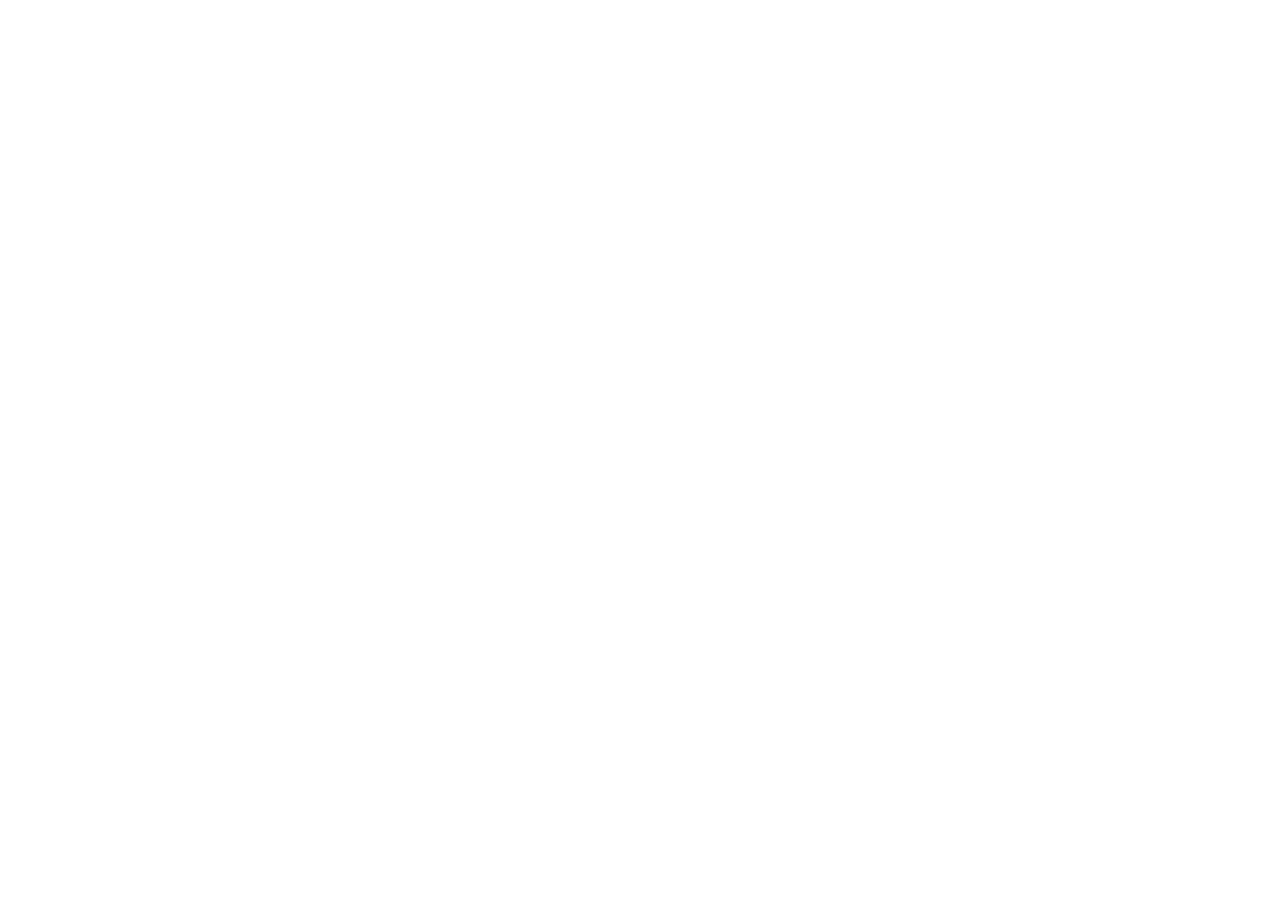
==== index.html @ 9d284284 "add users is now working" ====
<!DOCTYPE html>
<html lang="en">
    <head>
        <meta charset="utf-8" />
        <meta name="viewport" content="width=device-width, initial-scale=1" />
        <title>Users</title>
        <link
        href="https://cdn.jsdelivr.net/npm/bootstrap@5.2.0-beta1/dist/css/bootstrap.min.css"
        rel="stylesheet"
        integrity="sha384-0evHe/X+R7YkIZDRvuzKMRqM+OrBnVFBL6DOitfPri4tjfHxaWutUpFmBp4vmVor"
        crossorigin="anonymous"
        />
        <link rel="stylesheet" href="https://cdnjs.cloudflare.com/ajax/libs/font-awesome/6.0.0/css/all.min.css" integrity="sha512-9usAa10IRO0HhonpyAIVpjrylPvoDwiPUiKdWk5t3PyolY1cOd4DSE0Ga+ri4AuTroPR5aQvXU9xC6qOPnzFeg==" crossorigin="anonymous" referrerpolicy="no-referrer" />
        <link rel="stylesheet" href="./assets/css/styles.css">
    </head>
    <body class="d-flex flex-column min-vh-100">
        <div id="app">
            <!-- HEADER -->
            <header>
                <nav id="navbar" class="navbar navbar-expand-lg bg-light navbar-light">
                    <div class="container">
                        <a class="navbar-brand" href="index.html">
                            <!-- <img src="./assets/images/logo.png" alt="logo"> -->
                            <span>Users</span>
                        </a>
                        <button class="navbar-toggler" type="button" data-bs-toggle="collapse" data-bs-target="#navbarSupportedContent" aria-controls="navbarSupportedContent" aria-expanded="false" aria-label="Toggle navigation">
                            <span class="navbar-toggler-icon"></span>
                        </button>
                        <div class="collapse navbar-collapse" id="navbarSupportedContent">
                            <ul class="navbar-nav ms-auto mb-2 mb-lg-0">
                                <li class="nav-item">
                                    <a class="nav-link active" aria-current="page" href="index.html">Home</a>
                                </li>
                                <li class="nav-item">
                                    <a class="nav-link logout" aria-current="page" href="#" @click="logout">Logout <i class="fa-solid fa-right-from-bracket"></i></a>
                                </li>
                                <li class="nav-item">
                                    <a class="nav-link" aria-current="page">Welcome: <span v-text="`${newUsers[pos].name.first} ${newUsers[pos].name.last}`" class="text-light"></span></a>
                                </li>
                                <li class="nav-item">
                                    <img :src="newUsers[pos].picture.thumbnail" class="profile" alt="pr1">
                                </li>
                            </ul>
                        </div>
                    </div>
                </nav>
            </header>
            <!-- HEADER -->

            <div class="row">
                <div class="col text-center mt-3 mb-3">
                    <button type="button" class="btn btn-success" v-if="display == 1" @click="triggermanage"><strong>Show Users Management</strong></button>
                    <button type="button" class="btn btn-primary" v-else @click="triggermanage"><strong>Hide Users Management</strong></button>
                </div>
            </div>

            <!-- users -->
            <section id="users" class="mt-4">
                <div class="container" v-if="display == 1">
                    <div class="row">
                        <div class="col text-center text-uppercase">
                            <h1 class="menu-title">Users List</h1>
                        </div>
                    </div>
                    <div class="row"> <!--Filter -->
                        <div class="col-lg-6 col-md-4 text-center">
                            <h4>Filters</h4>
                            <select class="form-select">
                                <option value="all">Show all</option>
                                <option value="female">Female</option>
                                <option value="male">Male</option>
                            </select>
                        </div>
                        <div class="col-lg-6 col-md-4 text-center mt-1">
                            <label for="exampleDataList" class="form-label">Search by first name</label>
                            <input class="form-control" placeholder="Type to search...">
                        </div>
                    </div>
                    <!-- users cards -->
                    <div class="row" v-if="newUsers.length">
                        <div class="col-md-6 col-lg-3 mt-3 mb-4" v-for="(item, index) in newUsers" :key="index">
                            <div class="card">
                                <img :src="item.picture.large" class="card-img-top" alt="pr1">
                                <div class="card-body">
                                    <h5 class="card-title">Gender: <span v-text="item.gender"></span></h5>
                                    <h5 class="card-title">Name: <span v-text="`${item.name.first} ${item.name.last}`"></span></h5>
                                    <h5 class="card-title">City: <span v-text="item.location.city"></span></h5>
                                    <h5 class="card-title">Cell: <span v-text="item.cell"></span></h5>
                                    <h5 class="card-title">Age: <span v-text="item.dob.age"></span></h5>
                                    <h5 class="card-title">Country: <span v-text="item.location.country"></span></h5>
                                    <h5 class="card-title">Nationality: <span v-text="item.nat"></span></h5>
                                </div>
                                <div class="card-footer">
                                    <h5>Flag: </h5>
                                    <img :src="item.flag" alt="flag">
                                </div>
                            </div>
                            <hr>
                        </div>
                    </div>
                    <!-- /users cards -->
                </div>
                <!-- users management -->
                <div class="container mt-3 mb-3" v-if="display == 0">
                    <h3 class="text-center"><strong>USERS MANAGEMENT</strong></h3>
                    <div class="table-responsive">
                        <table class="table table-striped table-hover admintable">
                            <thead>
                                <tr class="table-dark">
                                    <th class="text-center">Img</th>
                                    <th class="text-center">Name</th>
                                    <th class="text-center">User</th>
                                    <th class="text-center">Password</th>
                                    <th class="text-center">Email</th>
                                    <th class="text-center">Actions</th>
                                </tr>
                            </thead>
                            <tbody v-if="newUsers.length">
                                <tr v-for="(item,index) in newUsers" :key="index" class="text-center">
                                    <button type="button" class="btn btn-success mb-3" data-bs-toggle="modal" data-bs-target="#adduser">Add new user</button>
                                    <td><img :src="item.picture.thumbnail" alt="profile img"></td>
                                    <td v-text="`${item.name.first} ${item.name.last}`"></td>
                                    <td v-text="item.login.username"></td>
                                    <td><input type="password" readonly :value="item.login.password" class="form-control"></td>
                                    <td v-text="item.email"></td>
                                    <td>
                                        <button type="button" class="btn btn-primary" data-bs-toggle="modal" data-bs-target="#updateusers" @click="update(index)">Update</button>
                                        <button type="button" class="btn btn-danger" @click="delUser(index)">Delete</button>
                                    </td>
                                </tr>
                            </tbody>
                            <tbody v-else>
                                <tr>
                                    <td colspan="3">No existen usuarios</td>
                                </tr>
                            </tbody>
                        </table>
                    </div>
                </div>
                <!-- /users management -->
            </section>
            <!-- /users -->

            <!-- modals -->
            <section>
                <!-- update user -->
                <div class="modal fade" id="updateusers" tabindex="-1" aria-labelledby="updateusers" aria-hidden="true" data-bs-backdrop="static">
                    <div class="modal-dialog modal-lg">
                        <div class="modal-content">
                            <div class="modal-header">
                            <h5 class="modal-title" id="exampleModalLabel">User Data</h5>
                            <button type="button" class="btn-close" data-bs-dismiss="modal" aria-label="Close"></button>
                            </div>
                            <div class="modal-body">
                                <form class="text-start">
                                    <div class="mb-3">
                                        <label class="form-label">First Name</label>
                                        <input type="text" class="form-control" v-model="mname">
                                    </div>
                                    <div class="mb-3">
                                        <label class="form-label">Last Name</label>
                                        <input type="text" class="form-control" v-model="mlastname">
                                    </div>
                                    <div class="mb-3">
                                        <label class="form-label">Username</label>
                                        <input type="text" class="form-control" v-model="musername">
                                    </div>
                                    <div class="mb-3 text-center">
                                        <label class="form-label">Password</label>
                                        <input type="password" class="form-control" placeholder="Password here" v-model="actualpass" readonly v-if="changepass == 0">
                                        <button type="button" class="btn btn-primary mt-2 mb-2" v-if="changepass == 0" @click="enablepass">Change Password</button>
                                        <input type="password" class="form-control mt-2 mb-2" placeholder="Old Password here" v-if="changepass == 1" v-model="oldpass">
                                        <input type="password" class="form-control mt-2 mb-2" placeholder="New Password here" v-if="changepass == 1" v-model="newpass">
                                        <button type="button" class="btn btn-danger mt-2 mb-2" v-if="changepass == 1" @click="disablepass">Cancel Pass Change</button>
                                    </div>
                                    <div class="mb-3">
                                        <label class="form-label">Email</label>
                                        <input type="text" class="form-control" placeholder="Email here" v-model="memail">
                                    </div>
                                </form>
                            </div>
                            <div class="modal-footer">
                                <button type="button" class="btn btn-primary" @click="saveUpdate(updindex)">Save</button>
                                <button type="button" class="btn btn-danger" data-bs-dismiss="modal">Cancel</button>
                            </div>
                        </div>
                    </div>
                </div>
                <!-- /update user -->

                <!-- add user -->
                <div class="modal fade" id="adduser" tabindex="-1" aria-labelledby="adduser" aria-hidden="true" data-bs-backdrop="static">
                    <div class="modal-dialog modal-lg">
                        <div class="modal-content">
                            <div class="modal-header">
                            <h5 class="modal-title" id="exampleModalLabel">User Data Form</h5>
                            <button type="button" class="btn-close" data-bs-dismiss="modal" aria-label="Close"></button>
                            </div>
                            <div class="modal-body">
                                <form class="text-start">
                                    <label class="form-label">Gender</label>
                                    <select class="form-select form-select-sm mb-3" aria-label=".form-select-sm example" v-model="newUser[0].gender">
                                        <option value="female">Female</option>
                                        <option value="male">Male</option>
                                    </select>
                                    <div class="mb-3">
                                        <label class="form-label">First Name</label>
                                        <input type="text" class="form-control" v-model="newUser[0].name.first">
                                    </div>
                                    <div class="mb-3">
                                        <label class="form-label">Last Name</label>
                                        <input type="text" class="form-control" v-model="newUser[0].name.last">
                                    </div>
                                    <div class="mb-3">
                                        <label class="form-label">Username</label>
                                        <input type="text" class="form-control" v-model="newUser[0].login.username">
                                    </div>
                                    <div class="mb-3 text-center">
                                        <label class="form-label">Password</label>
                                        <input type="password" minlength="8" class="form-control" placeholder="Password here" v-model="newUser[0].login.password">
                                    </div>
                                    <div class="mb-3">
                                        <label class="form-label">Email</label>
                                        <input type="email" class="form-control" placeholder="Email here" v-model="newUser[0].email">
                                    </div>
                                    <div class="mb-3">
                                        <label class="form-label">City</label>
                                        <input type="text" class="form-control" placeholder="City here" v-model="newUser[0].location.city">
                                    </div>
                                    <div class="mb-3">
                                        <label class="form-label">Cell</label>
                                        <input type="text" class="form-control" placeholder="Cellphone number here" v-model="newUser[0].cell">
                                    </div>
                                    <div class="mb-3">
                                        <label class="form-label">Age</label>
                                        <input type="number" class="form-control" placeholder="Age here" v-model="newUser[0].dob.age">
                                    </div>
                                    <div class="mb-3">
                                        <label class="form-label">Country</label>
                                        <input type="text" class="form-control" placeholder="Country here" v-model="newUser[0].location.country">
                                    </div>
                                </form>
                            </div>
                            <div class="modal-footer">
                                <button type="button" class="btn btn-primary" @click="addUser">Add User</button>
                                <button type="button" class="btn btn-danger" data-bs-dismiss="modal">Cancel</button>
                            </div>
                        </div>
                    </div>
                </div>
                <!-- /add user -->
            </section>
            <!-- /modals -->

            <!-- FOOTER -->
            <footer id="footer" class="pb-4 pt-4">
                <div class="container">
                    <div class="row text-center">
                        <div class="col-12 col-lg col-md">
                            <a href="#">FAQ</a>
                        </div>
                        <div class="col-12 col-lg col-md">
                            <a href="#">Contact</a>
                        </div>
                        <div class="col-12 col-lg col-md">
                            <a href="#">Novedades</a>
                        </div>
                        <div class="col-12 col-lg col-md">
                            <a href="#">Privacy</a>
                        </div>
                        <div class="col-12 col-lg col-md">
                            <h6 class="text-center mt-2 mb-2">
                                Follow us: 
                                <a href="#"><i class="fab fa-instagram-square"></i></a>
                                <a href="#"><i class="fab fa-facebook-square"></i></a>
                            </h6>
                        </div>
                    </div>
                    <h6 class="text-center mt-4">© Copyright - All rights reserved</h6>
                    <h6 class="text-center mt-4">Elias Toro</h6>
                </div>
            </footer>
            <!-- /FOOTER -->
        </div>
        <script src="https://cdn.jsdelivr.net/npm/bootstrap@5.2.0-beta1/dist/js/bootstrap.bundle.min.js" integrity="sha384-pprn3073KE6tl6bjs2QrFaJGz5/SUsLqktiwsUTF55Jfv3qYSDhgCecCxMW52nD2" crossorigin="anonymous"></script>
    </body>
    <script src="./assets/js/vue.js"></script>
    <script src="./assets/js/sweetalert2.all.min.js"></script>
    <script src="./assets/js/main.js"></script>
</html>
---- assets/css/styles.css ----
/*START NAVBAR*/
header{
    z-index: 999;
    position: sticky;
    top: 0;
    left: 0;
}

#navbar{
    background: linear-gradient(90deg, #4f87ef, #7bc3f9 25%, #4f87ef);
    box-shadow: 0 5px 15px rgba(0, 0, 0, 0.6);
}

#navbar img{
    width: 50px;
    height: 50px;
}

#navbar .navbar-brand span{
    border: 3px solid #fff;
    color: #000;
    font-weight: bold;
}

#navbar a{
    color: #000;
    font-weight: bold;
}

#navbar a:hover{
    color: #fff;
}

#navbar .logout:hover{
    color: red;
}

#navbar .nav-item .profile{
    border-radius: 50%;
    border: 2px solid #fff;
}
/*END NAVBAR*/

/*START LOGIN*/
.body2{
    background: linear-gradient(90deg, #4f87ef, #7bdbf9 25%, #4fdfef);
}

#login .card-login{
    background: rgba(0,0,0,0.15);
    backdrop-filter: blur(5px);
    box-shadow: 0 25px 45px rgba(0,0,0,0.6);
    border: 1px solid rgba(255,255,255,0.5);
    border-radius: 10px;
    text-align: center;
}

#login .card-login input[type="email"], input[type="password"]{
    width: 80%;
    margin: auto;
}

#login .card-header{
    background-color: #191919;
    font-weight: bold;
    color: #fff;
    border-top-left-radius: 7px;
    border-top-right-radius: 7px;
    padding-top: 5px;
    padding-bottom: 5px;
}

#login .card-body form label{
    font-size: 25px;
    font-weight: bold;
    color: #000;
}

#login .card-body form .form-text{
    font-weight: bold;
    color: #000;
}

#login .card-body form .logbtn{
    margin: auto;
    border: 0;
    transition: 0.4s all ease;
    font-weight: bold;
}

#login .card-body form .logbtn:hover{
    background-color: #fff;
    color: #000;
}


#login .logcontainer{
    display: flex;
    align-items: center;
    justify-content: center;
    min-height: 100vh;
}
/*END LOGIN*/

/*START USERS CARDS*/
#users .menu-title{
    color: #000;
}

#users hr{
    color: #000;
}

#users .card{
    background-color: #fff;
    border: 1px solid #ccc;
    cursor: pointer;
    box-shadow: 20px 20px 30px rgba(0, 0, 0, 0.09);
    transition: 0.2s ease;
}

#users .card:hover{
    box-shadow: 20px 20px 30px rgba(0, 0, 0, 0.5);
}

#users .card span{
    border: none;
}

#users .card-body p{
    text-align: justify;
}

#users .card-body h5{
    font-weight: bold;
    color: #0a3991;
}

#users .card-body span{
    color: #000;
}

#users .card-footer{
    color: #fff;
    background-color: #000;
}

#users .card-footer img{
    width: 60px;
    height: 40px;
    margin: auto;
    display: flex;
}

#users .admintable img{
    border-radius: 50%;
    border: 2px solid #4f94ef;
}
/*END USERS CARDS*/

/*START FOOTER*/

#footer {
    background: linear-gradient(90deg, #4f87ef, #7bc3f9 25%, #4f87ef);
}

#footer a, h6 {
    text-decoration: none;
    color: #000;
}

#footer h6 i{
    font-size: 20px;
}

#footer a{
    color: #000;
}

#footer a:hover{
    color: #fff;
}
/*END FOOTER*/
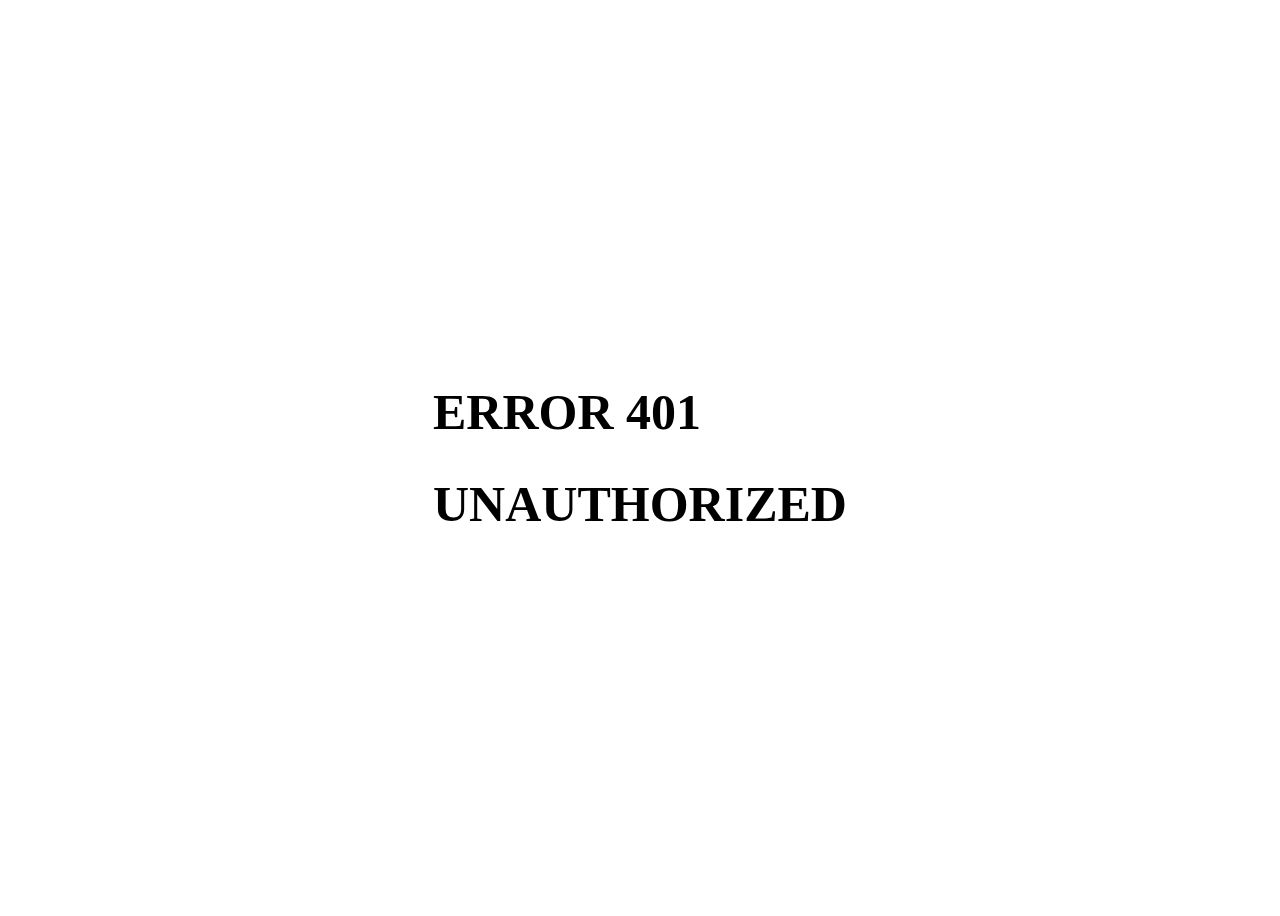
==== commit 717bd013: "the login and user auth has been updated, now if someone tries to load the main page without being a" ====
--- a/index.html
+++ b/index.html
@@ -14,7 +14,7 @@
         <link rel="stylesheet" href="./assets/css/styles.css">
     </head>
     <body class="d-flex flex-column min-vh-100">
-        <div id="app">
+        <div id="app" v-if="usession.length">
             <!-- HEADER -->
             <header>
                 <nav id="navbar" class="navbar navbar-expand-lg bg-light navbar-light">
@@ -31,14 +31,25 @@
                                 <li class="nav-item">
                                     <a class="nav-link active" aria-current="page" href="index.html">Home</a>
                                 </li>
+                                <li class="nav-item dropdown">
+                                    <a class="nav-link dropdown-toggle" href="#" id="navbarDropdown" role="button" data-bs-toggle="dropdown" aria-expanded="false">
+                                        Menu
+                                    </a>
+                                    <ul class="dropdown-menu" aria-labelledby="navbarDropdown">
+                                        <li><a class="dropdown-item" href="#" data-bs-toggle="modal" data-bs-target="#exchange">Exchange Rates</a></li>
+                                        <li><a class="dropdown-item" href="#">Another action</a></li>
+                                        <li><hr class="dropdown-divider"></li>
+                                        <li><a class="dropdown-item" href="#">Something else here</a></li>
+                                    </ul>
+                                </li>
                                 <li class="nav-item">
                                     <a class="nav-link logout" aria-current="page" href="#" @click="logout">Logout <i class="fa-solid fa-right-from-bracket"></i></a>
                                 </li>
                                 <li class="nav-item">
-                                    <a class="nav-link" aria-current="page">Welcome: <span v-text="`${newUsers[pos].name.first} ${newUsers[pos].name.last}`" class="text-light"></span></a>
+                                    <a class="nav-link msg" aria-current="page">Welcome: <span v-text="`${usession[0].name.first} ${usession[0].name.last}`" class="text-light"></span></a>
                                 </li>
                                 <li class="nav-item">
-                                    <img :src="newUsers[pos].picture.thumbnail" class="profile" alt="pr1">
+                                    <img :src="usession[0].picture.thumbnail" class="profile" alt="pr1">
                                 </li>
                             </ul>
                         </div>
@@ -117,21 +128,21 @@
                             </thead>
                             <tbody v-if="newUsers.length">
                                 <tr v-for="(item,index) in newUsers" :key="index" class="text-center">
-                                    <button type="button" class="btn btn-success mb-3" data-bs-toggle="modal" data-bs-target="#adduser">Add new user</button>
+                                    <button type="button" class="btn btn-success mb-3" data-bs-toggle="modal" data-bs-target="#adduser"><i class="fa-solid fa-plus"></i><i class="fa-solid fa-user"></i></button>
                                     <td><img :src="item.picture.thumbnail" alt="profile img"></td>
                                     <td v-text="`${item.name.first} ${item.name.last}`"></td>
                                     <td v-text="item.login.username"></td>
                                     <td><input type="password" readonly :value="item.login.password" class="form-control"></td>
                                     <td v-text="item.email"></td>
                                     <td>
-                                        <button type="button" class="btn btn-primary" data-bs-toggle="modal" data-bs-target="#updateusers" @click="update(index)">Update</button>
-                                        <button type="button" class="btn btn-danger" @click="delUser(index)">Delete</button>
+                                        <button type="button" class="btn btn-primary" data-bs-toggle="modal" data-bs-target="#updateusers" @click="update(index)">Update <i class="fa-solid fa-pen-to-square"></i></button>
+                                        <button type="button" class="btn btn-danger" @click="delUser(index)"><i class="fa-solid fa-trash-can"></i></button>
                                     </td>
                                 </tr>
                             </tbody>
                             <tbody v-else>
                                 <tr>
-                                    <td colspan="3">No existen usuarios</td>
+                                    <td colspan="3">Users not found</td>
                                 </tr>
                             </tbody>
                         </table>
@@ -171,6 +182,7 @@
                                         <button type="button" class="btn btn-primary mt-2 mb-2" v-if="changepass == 0" @click="enablepass">Change Password</button>
                                         <input type="password" class="form-control mt-2 mb-2" placeholder="Old Password here" v-if="changepass == 1" v-model="oldpass">
                                         <input type="password" class="form-control mt-2 mb-2" placeholder="New Password here" v-if="changepass == 1" v-model="newpass">
+                                        <input type="password" class="form-control mt-2 mb-2" placeholder="Confirm new password" v-if="changepass == 1" v-model="newpass2">
                                         <button type="button" class="btn btn-danger mt-2 mb-2" v-if="changepass == 1" @click="disablepass">Cancel Pass Change</button>
                                     </div>
                                     <div class="mb-3">
@@ -249,6 +261,61 @@
                     </div>
                 </div>
                 <!-- /add user -->
+
+                <!-- exchange -->
+                <div class="modal fade" id="exchange" tabindex="-1" aria-labelledby="exampleModalLabel" aria-hidden="true" data-bs-backdrop="static">
+                    <div class="modal-dialog">
+                    <div class="modal-content">
+                        <div class="modal-header">
+                        <h5 class="modal-title" id="exampleModalLabel"><strong>Exchange Rates</strong></h5>
+                        <button type="button" class="btn-close" data-bs-dismiss="modal" aria-label="Close" @click="closeconverter"></button>
+                        </div>
+                        <div class="modal-body">
+                            <section id="converter" class="mt-3 mb-3">
+                                <div class="container">
+                                    <div class="row">
+                                        <div class="col-lg-5">
+                                            <form class="text-start">
+                                                <label class="form-label">From</label>
+                                                <select class="form-select form-select-sm mb-3" aria-label=".form-select-sm example" v-model="cfrom">
+                                                    <option :value="item[0]" v-for="(item,index) in from" :key="index" v-text="item[1]">opt1</option>
+                                                </select>
+                                            </form>
+                                        </div>
+                                        <div class="col-lg-5">
+                                            <form class="text-start">
+                                                <label class="form-label">To</label>
+                                                <select class="form-select form-select-sm mb-3" aria-label=".form-select-sm example" v-model="cto">
+                                                    <option :value="item[0]" v-for="(item,index) in to" :key="index" v-text="item[1]">Opt1</option>
+                                                </select>
+                                            </form>
+                                        </div>
+                                    </div>
+                                    <div class="row">
+                                        <div class="col-lg-6 mt-3 mb-3">
+                                            <label class="form-label text-center">Amount</label>
+                                            <div class="input-group mb-3">
+                                                <input type="number" class="form-control" aria-describedby="basic-addon2" v-model="amount">
+                                                <button type="button" class="btn btn-success" @click="convert">Go</button>
+                                            </div>
+                                        </div>
+                                    </div>
+                                    <div class="row">
+                                        <div class="col-lg-12">
+                                            <h1><strong>Total: <span v-text="total"></span></strong></h1>
+                                        </div>
+                                    </div>
+                                </div>
+                            </section>
+                        </div>
+                        <div class="modal-footer">
+                        <button type="button" class="btn btn-danger" data-bs-dismiss="modal" @click="closeconverter">Cancel</button>
+                        </div>
+                    </div>
+                    </div>
+                </div>
+                <!-- /exchange -->
+
             </section>
             <!-- /modals -->
 
@@ -281,6 +348,16 @@
                 </div>
             </footer>
             <!-- /FOOTER -->
+        </div>
+        <div id="app2" v-else>
+            <div class="container">
+                <div class="row">
+                    <dov class="col notvaltext">
+                        <h1 class="text-center notvalid">ERROR 401</h1>
+                        <h1 class="text-center notvalid">UNAUTHORIZED</h1>
+                    </dov>
+                </div>
+            </div>
         </div>
         <script src="https://cdn.jsdelivr.net/npm/bootstrap@5.2.0-beta1/dist/js/bootstrap.bundle.min.js" integrity="sha384-pprn3073KE6tl6bjs2QrFaJGz5/SUsLqktiwsUTF55Jfv3qYSDhgCecCxMW52nD2" crossorigin="anonymous"></script>
     </body>
--- a/assets/css/styles.css
+++ b/assets/css/styles.css
@@ -39,6 +39,16 @@
     border-radius: 50%;
     border: 2px solid #fff;
 }
+
+#navbar .dropdown-menu a:hover{
+    color: #4f87ef;
+    cursor: pointer;
+}
+
+#navbar .navbar-nav .msg:hover{
+    color: #000;
+}
+
 /*END NAVBAR*/
 
 /*START LOGIN*/
@@ -102,6 +112,21 @@
 }
 /*END LOGIN*/
 
+/*START ERROR 401*/
+#app2 .notvalid{
+    font-weight: bold;
+    font-size: 50px;
+}
+
+#app2 .container{
+    margin: auto;
+    display: flex;
+    align-items: center;
+    justify-content: center;
+    min-height: 100vh;
+}
+/*END ERROR 401*/
+
 /*START USERS CARDS*/
 #users .menu-title{
     color: #000;
